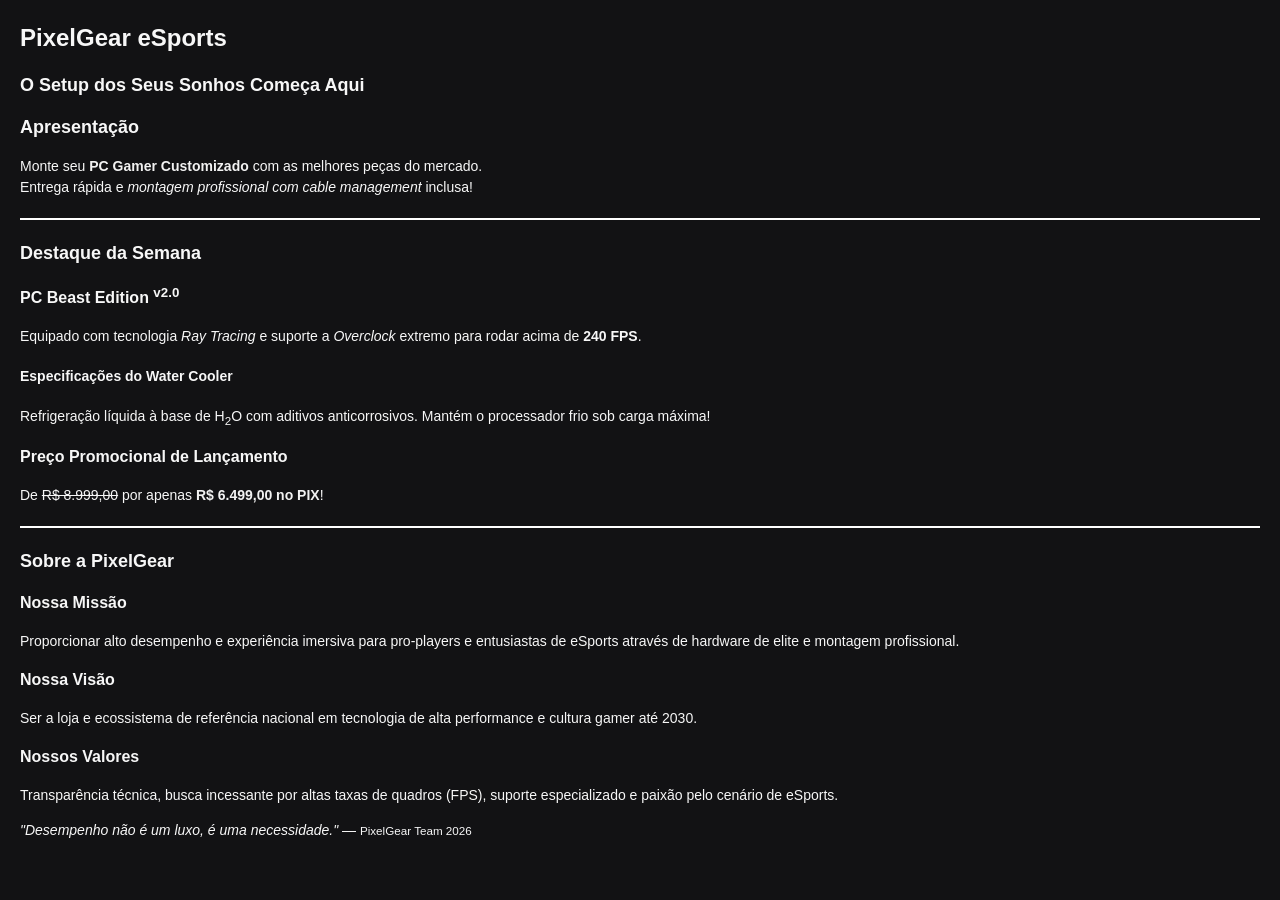
==== S4_AT2_R4_LIMA_Hypertext Markup Language/index.html @ fe79ab05 "Hypertext Markup Language" ====
<!DOCTYPE html>
<html lang="pt-BR">
<head>
    <!-- Configuração de codificação para aceitar acentos e ç -->
    <meta charset="UTF-8">

    <!-- Configuração de viewport para responsividade em dispositivos móveis -->
    <meta name="viewport" content="width=device-width, initial-scale=1.0">

    <!-- Metatag de descrição para SEO (Motores de Busca) -->
    <meta name="description" content="PixelGear - Loja especializada em PC Gamer, Periféricos e Setups eSports de alta performance.">

    <!-- Título exibido na aba do navegador -->
    <title>PixelGear | High Performance Gaming</title>

    <!-- Vinculação do arquivo de estilo externo CSS -->
    <link rel="stylesheet" href="style.css">
</head>
<body>

    <!-- Cabeçalho Principal do Site -->
    <header>
        <h1>PixelGear eSports</h1>
        <h2>O Setup dos Seus Sonhos Começa Aqui</h2>
    </header>

    <!-- Conteúdo Principal da Página -->
    <main>
        <!-- Seção 1: Apresentação da Loja -->
        <section id="apresentacao">
            <h2>Apresentação</h2>
            <p>
                Monte seu <strong>PC Gamer Customizado</strong> com as melhores peças do mercado.<br>
                Entrega rápida e <em>montagem profissional com cable management</em> inclusa!
            </p>
        </section>

        <!-- Linha Divisória Horizontal -->
        <hr>

        <!-- Seção 2: Produto em Destaque e Especificações -->
        <section id="destaque">
            <h2>Destaque da Semana</h2>
            <article class="produto">
                <h3>PC Beast Edition <sup>v2.0</sup></h3>
                <p>
                    Equipado com tecnologia <i>Ray Tracing</i> e suporte a <i>Overclock</i> extremo para rodar acima de <b>240 FPS</b>.
                </p>

                <!-- Ficha Técnica de Componentes -->
                <h4>Especificações do Water Cooler</h4>
                <p>
                    Refrigeração líquida à base de H<sub>2</sub>O com aditivos anticorrosivos. Mantém o processador frio sob carga máxima!
                </p>

                <!-- Preço Promocional -->
                <h3>Preço Promocional de Lançamento</h3>
                <p>
                    De <del>R$ 8.999,00</del> por apenas <strong>R$ 6.499,00 no PIX</strong>!
                </p>
            </article>
        </section>

        <!-- Linha Divisória Horizontal -->
        <hr>

        <!-- Seção 3: Institucional - Missão, Visão e Valores -->
        <section id="institucional">
            <h2>Sobre a PixelGear</h2>
            
            <article>
                <h3>Nossa Missão</h3>
                <p>Proporcionar alto desempenho e experiência imersiva para pro-players e entusiastas de eSports através de hardware de elite e montagem profissional.</p>
            </article>

            <article>
                <h3>Nossa Visão</h3>
                <p>Ser a loja e ecossistema de referência nacional em tecnologia de alta performance e cultura gamer até 2030.</p>
            </article>

            <article>
                <h3>Nossos Valores</h3>
                <p>Transparência técnica, busca incessante por altas taxas de quadros (FPS), suporte especializado e paixão pelo cenário de eSports.</p>
            </article>
        </section>
    </main>

    <!-- Rodapé da Página -->
    <footer>
        <p>
            <i>"Desempenho não é um luxo, é uma necessidade."</i> — 
            <small>PixelGear Team 2026</small>
        </p>
    </footer>

</body>
</html>
---- S4_AT2_R4_LIMA_Hypertext Markup Language/style.css ----
/* =======================================================
   PROJETO: PixelGear eSports Store - Folha de Estilos CSS
   ======================================================= */

/* Configuração do fundo, cor do texto e fonte da página */
body {
    background-color: #121214; /* Cor de fundo escura (Dark Mode Gamer) */
    color: #f7f7f7;            /* Cor do texto em cinza claro */
    font-family: Arial, Helvetica, sans-serif; /* Fonte limpa e moderna */
    font-size: 14px; /* Define o tamanho geral do texto */
    margin: 20px;
    line-height: 1.5;          /* Espaçamento confortável entre linhas */
}

/* Controlo do tamanho dos títulos */
h1 { font-size: 24px; }
h2 { font-size: 18px; }
h3 { font-size: 16px; }

/* Estilização das linhas divisórias */
hr {
    border: 0;
    height: 2px;
    background-color: #ffffff;
    margin: 20px 0;
}

/* Destaque para textos importantes e preços */
strong {
    color: #f2f2f2; /* Texto em negrito em branco puro */
}

/* Estilização para o texto do preço antigo riscado */
strike {
    color: #a1a0a0;
}
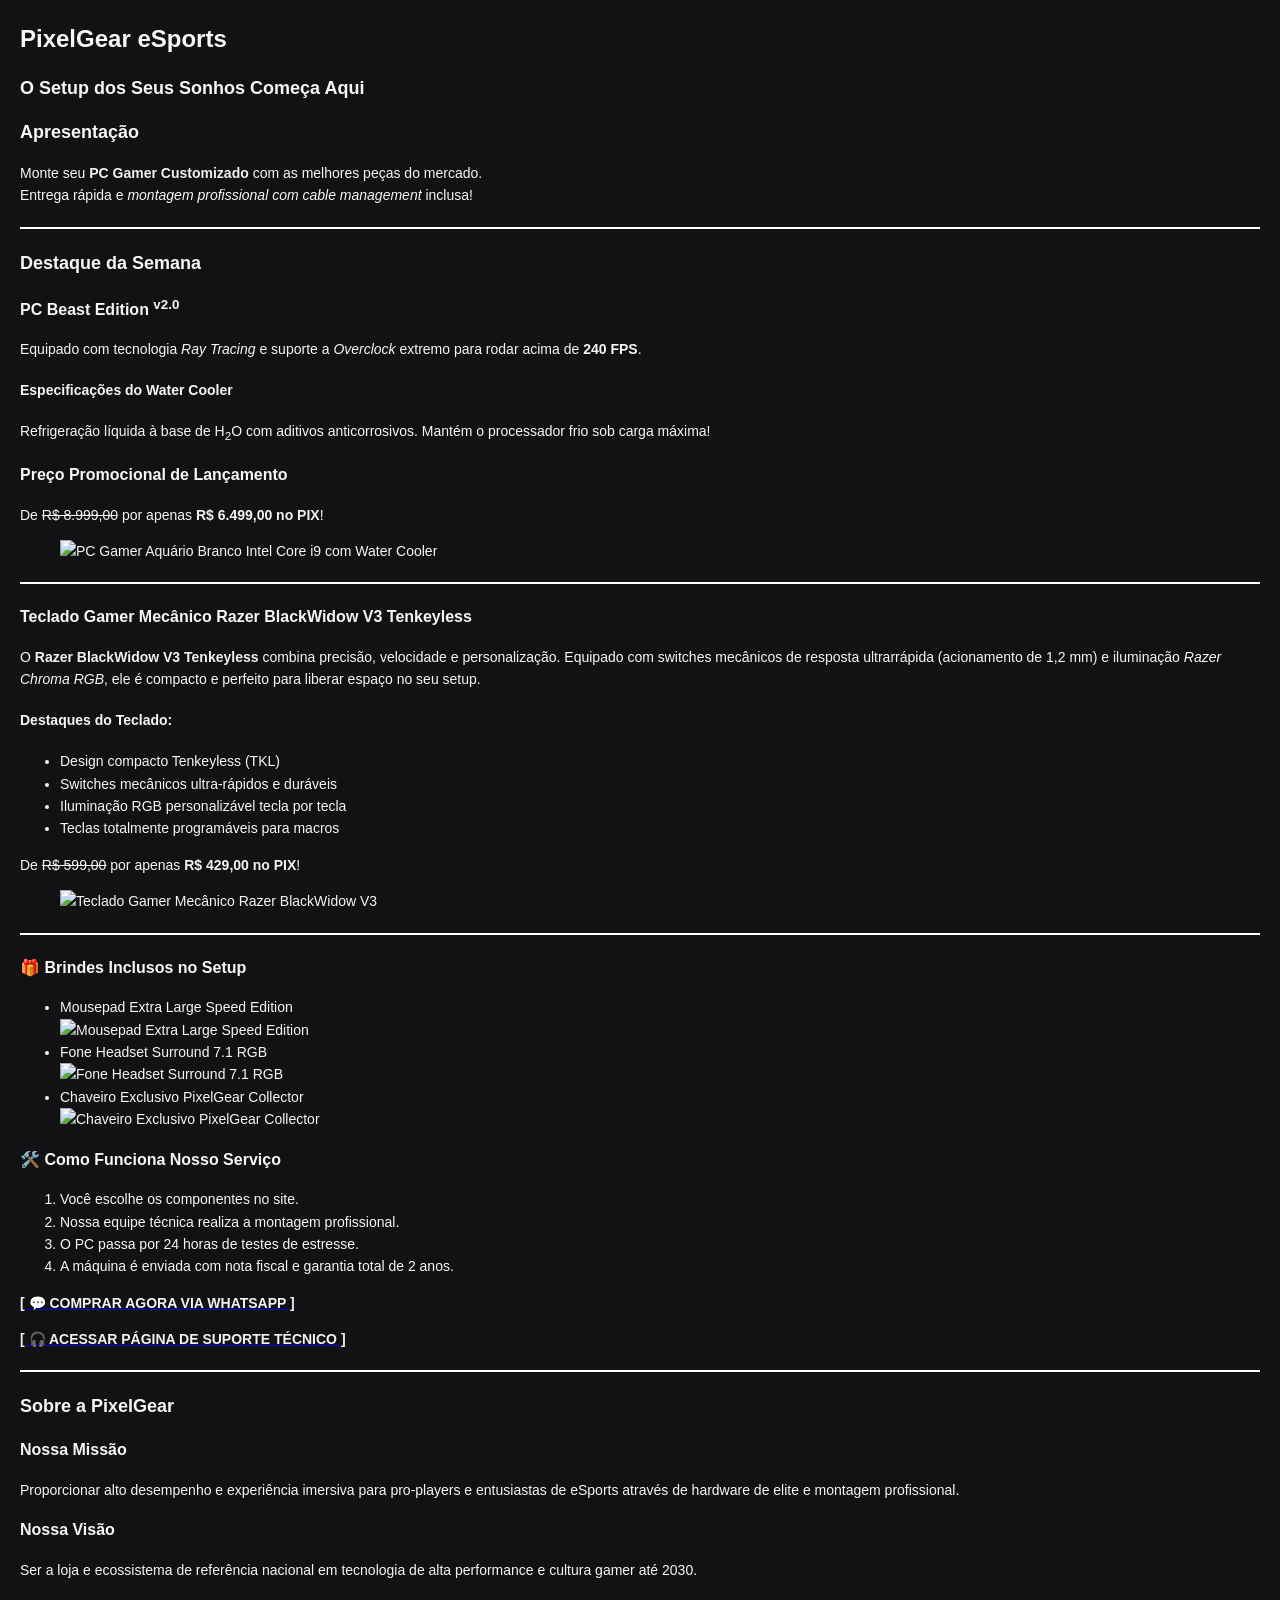
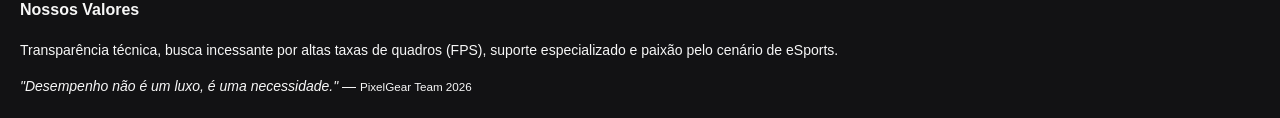
==== commit 5ba9eac6: "S4_AT2.2_R4_LIMA_Hypertext Markup Language (etapa2)" ====
--- a/S4_AT2_R4_LIMA_Hypertext Markup Language/index.html
+++ b/S4_AT2_R4_LIMA_Hypertext Markup Language/index.html
@@ -58,10 +58,102 @@
                 <p>
                     De <del>R$ 8.999,00</del> por apenas <strong>R$ 6.499,00 no PIX</strong>!
                 </p>
+
+                <!-- IMAGEM DO PC GAMER (LINK DO KABUM) -->
+                <figure>
+                    <img src="https://images.kabum.com.br/produtos/fotos/sync_mirakl/796623/xlarge/PC-Gamer-Aqu-rio-Branco-Intel-Core-i9-14900KF-RTX-5080-64gb-Ddr5-Nvme-2TB-Water-Cooler-W11-Kalango-Games_1775947713.jpg" 
+                        alt="PC Gamer Aquário Branco Intel Core i9 com Water Cooler" 
+                        width="500">
+                </figure>
+
+                
+            <!-- Linha Divisória Horizontal -->
+            <hr>
+
+            <!-- Seção do Teclado Mecânico -->
+            <article class="produto" id="teclado">
+                <h3>Teclado Gamer Mecânico Razer BlackWidow V3 Tenkeyless</h3>
+                <p>
+                    O <strong>Razer BlackWidow V3 Tenkeyless</strong> combina precisão, velocidade e personalização. Equipado com switches mecânicos de resposta ultrarrápida (acionamento de 1,2 mm) e iluminação <i>Razer Chroma RGB</i>, ele é compacto e perfeito para liberar espaço no seu setup.
+                </p>
+
+                <h4>Destaques do Teclado:</h4>
+                <ul>
+                    <li>Design compacto Tenkeyless (TKL)</li>
+                    <li>Switches mecânicos ultra-rápidos e duráveis</li>
+                    <li>Iluminação RGB personalizável tecla por tecla</li>
+                    <li>Teclas totalmente programáveis para macros</li>
+                </ul>
+
+                <p>
+                    De <del>R$ 599,00</del> por apenas <strong>R$ 429,00 no PIX</strong>!
+                </p>
+
+                <!-- IMAGEM DO TECLADO MECÂNICO -->
+                <figure>
+                    <img src="https://s.zst.com.br/cms-assets/2024/07/melhores-teclados-mecanicos-capa-zoom.webp" 
+                        alt="Teclado Gamer Mecânico Razer BlackWidow V3" 
+                        width="500">
+                </figure>
             </article>
         </section>
 
+        <!-- Linha Divisória Horizontal (Antes de "Sobre a PixelGear") -->
+
+        <!-- Listas de Periféricos/Brindes (Lista Não Ordenada - ul) -->
+
         <!-- Linha Divisória Horizontal -->
+        <hr>
+
+                <h3>🎁 Brindes Inclusos no Setup</h3>
+                <ul>
+                    <li>
+                        <span>Mousepad Extra Large Speed Edition</span><br>
+                        <img src="https://images.unsplash.com/photo-1615663245857-ac93bb7c39e7?auto=format&fit=crop&w=200&q=80" 
+                            alt="Mousepad Extra Large Speed Edition" 
+                            width="200">
+                    </li>
+                    <li>
+                        <span>Fone Headset Surround 7.1 RGB</span><br>
+                        <img src="https://images.unsplash.com/photo-1546435770-a3e426bf472b?auto=format&fit=crop&w=200&q=80" 
+                            alt="Fone Headset Surround 7.1 RGB" 
+                            width="200">
+                    </li>
+                    <li>
+                        <span>Chaveiro Exclusivo PixelGear Collector</span><br>
+                        <img src="https://images.unsplash.com/photo-1607604276583-eef5d076aa5f?auto=format&fit=crop&w=200&q=80" 
+                            alt="Chaveiro Exclusivo PixelGear Collector" 
+                            width="200">
+                    </li>
+                </ul>
+
+                <!-- Passo a Passo do Serviço (Lista Ordenada - ol) -->
+                <h3>🛠️ Como Funciona Nosso Serviço</h3>
+                <ol>
+                    <li>Você escolhe os componentes no site.</li>
+                    <li>Nossa equipe técnica realiza a montagem profissional.</li>
+                    <li>O PC passa por 24 horas de testes de estresse.</li>
+                    <li>A máquina é enviada com nota fiscal e garantia total de 2 anos.</li>
+                </ol>
+
+                <!-- Links de Ação (Comprar via WhatsApp e Suporte) -->
+                <div class="links-acao">
+                    <p>
+                        <a href="https://api.whatsapp.com/send?phone=5511999999999&text=Ola!%20Quero%20comprar%20o%20PC%20Beast%20Edition" target="_blank" rel="noopener noreferrer">
+                            <strong>[ 💬 COMPRAR AGORA VIA WHATSAPP ]</strong>
+                        </a>
+                    </p>
+                    <p>
+                        <a href="https://support.google.com" target="_blank" rel="noopener noreferrer">
+                            <strong>[ 🎧 ACESSAR PÁGINA DE SUPORTE TÉCNICO ]</strong>
+                        </a>
+                    </p>
+                </div>
+            </article>
+
+            <!-- Linha Divisória Horizontal -->
+
+
         <hr>
 
         <!-- Seção 3: Institucional - Missão, Visão e Valores -->
--- a/S4_AT2_R4_LIMA_Hypertext Markup Language/style.css
+++ b/S4_AT2_R4_LIMA_Hypertext Markup Language/style.css
@@ -1,5 +1,5 @@
 /* =======================================================
-   PROJETO: PixelGear eSports Store - Folha de Estilos CSS
+    PROJETO: PixelGear eSports Store - Folha de Estilos CSS
    ======================================================= */
 
 /* Configuração do fundo, cor do texto e fonte da página */
@@ -9,7 +9,7 @@
     font-family: Arial, Helvetica, sans-serif; /* Fonte limpa e moderna */
     font-size: 14px; /* Define o tamanho geral do texto */
     margin: 20px;
-    line-height: 1.5;          /* Espaçamento confortável entre linhas */
+    line-height: 1.6;          /* Espaçamento confortável entre linhas */
 }
 
 /* Controlo do tamanho dos títulos */
